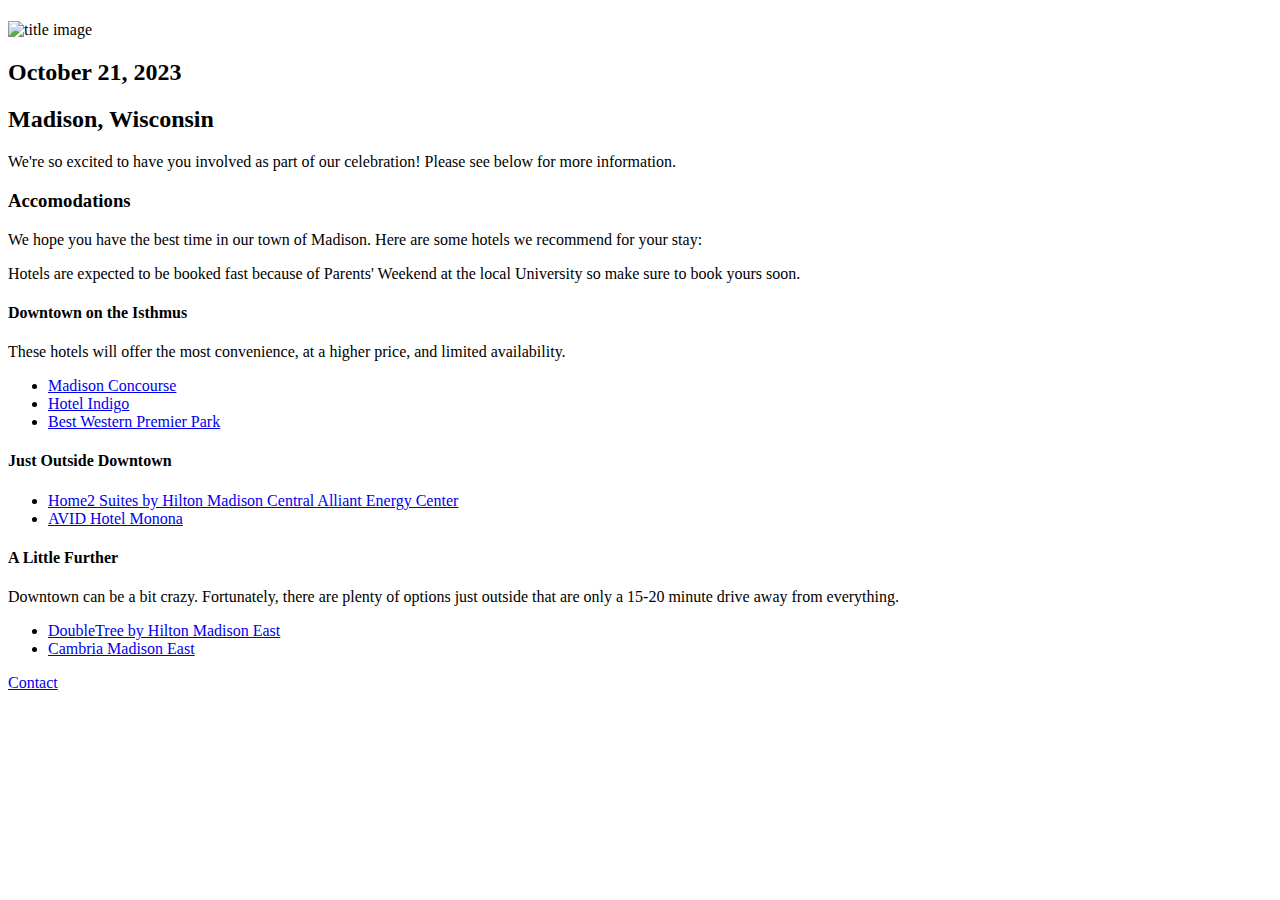
==== index.html @ ce281d1b "hotels" ====
<!doctype html>
<html lang="">
<!--
    - Title
        - Date
             - Days to Go (?)
    - Registry
    - Pictures
    - dark mode
    - Add to Calendar
-->
<head>
    <meta charset="utf-8">
    <title>Mark and Katie's Wedding Celebration</title>

    <meta name="viewport" content="width=device-width, initial-scale=1">

    <link rel="icon" href="/favicon.ico" sizes="any">
    <link rel="icon" href="/icon.svg" type="image/svg+xml">
    <link rel="apple-touch-icon" href="icon.png">

    <link rel="stylesheet" href="css/normalize.css">
    <link rel="stylesheet" href="css/style.css">

    <meta name="theme-color" content="#ffffff">
</head>
<body>
    <div class="content">
        <section class="header">
            <h1 class="title"></h1>
            <img class="header-image" src="img/header.jpg" alt="title image"></img>
            <h2>October 21, 2023</h2>
            <h2>Madison, Wisconsin</h2>
        </section>

        <!-- <nav class="nav"> -->
        <!--     <ul> -->
        <!--         <li><a href="#accomodations">Accomodations</a></li> -->
        <!--         <li>•</li> -->

        <!--         <li><a href="#guide">Guide</a></li> -->
        <!--     </ul> -->
        <!-- </nav> -->

        <section class="section">
            <p>We're so excited to have you involved as part of our celebration! Please see below for more information.</p>
        </section>

        <section class="section accomodations">
            <h3 id="accomodations">Accomodations</h3>
            <p>We hope you have the best time in our town of Madison. Here are some hotels we recommend for your stay:</p>
                <section class="sub-section">
                    <p>Hotels are expected to be booked fast because of Parents' Weekend at the local University so make sure to book yours soon.</p>
                </section>

            <h4 id="accomodations-downtown">Downtown on the Isthmus</h4>
            <p>These hotels will offer the most convenience, at a higher price, and limited availability.</p>
            <ul>
                    <li><a href="https://www.concoursehotel.com/">Madison Concourse</a></li>
                    <li><a href="https://www.ihg.com/hotelindigo/hotels/us/en/madison/msnms/hoteldetail">Hotel Indigo</a></li>
                    <li><a href="https://www.bestwestern.com/en_US/book/hotel-rooms.50061.html?iata=00171880&ssob=BLBWI0004G&cid=BLBWI0004G:google:gmb:50061">Best Western Premier Park</a></li>
            </ul>

            <h4 id="accomodations-outer">Just Outside Downtown</h4>
            <p></p>
            <ul>
                <li><a href="https://www.hilton.com/en/hotels/msnmsht-home2-suites-madison-central-alliant-energy-center/">Home2 Suites by Hilton Madison Central Alliant Energy Center</a></li>
                <li><a href="https://www.ihg.com/avidhotels/hotels/us/en/monona/msnav/hoteldetail">AVID Hotel Monona</a></li>
            </ul>

            <h4 id="accomodations-outer">A Little Further</h4>
            <p>Downtown can be a bit crazy. Fortunately, there are plenty of options just outside that are only a 15-20 minute drive away from everything.</p>
            <ul>
                <li><a href="https://www.hilton.com/en/hotels/msnmadt-doubletree-madison-east/">DoubleTree by Hilton Madison East</a></li>
                <li><a href="https://www.cambria-madison.com/">Cambria Madison East</a></li>
            </ul>
        </section>


        <!--
        <div class="separator">•</div>

        <section class="section guide">
            <h3 id="guide">Suggestions</h3>
            <p>We hope you get to do more exciting things than just hang out with us! Here are a few of our local favorites:</p>

            <h4>Cafes</h4>
            <ul>
                <li>Cafe Domestique</li>
            </ul>

            <h4>Food</h4>
            <ul>
                <li>Ahan - get the lemongrass rice ball things.</li>
                <li>Burrito Drive - RIP</li>
            </ul>

            <h4>Sights</h4>
            <ul>
                <li>Aboreteum</li>
                <li>Forward Madison</li>
            </ul>
        </section>
        -->

        <footer class="footer">
            <a href="#">Contact</a>
        </footer>
    </div>

    <!--
    <script src="js/app.js"></script>
    -->
</body>
</html>
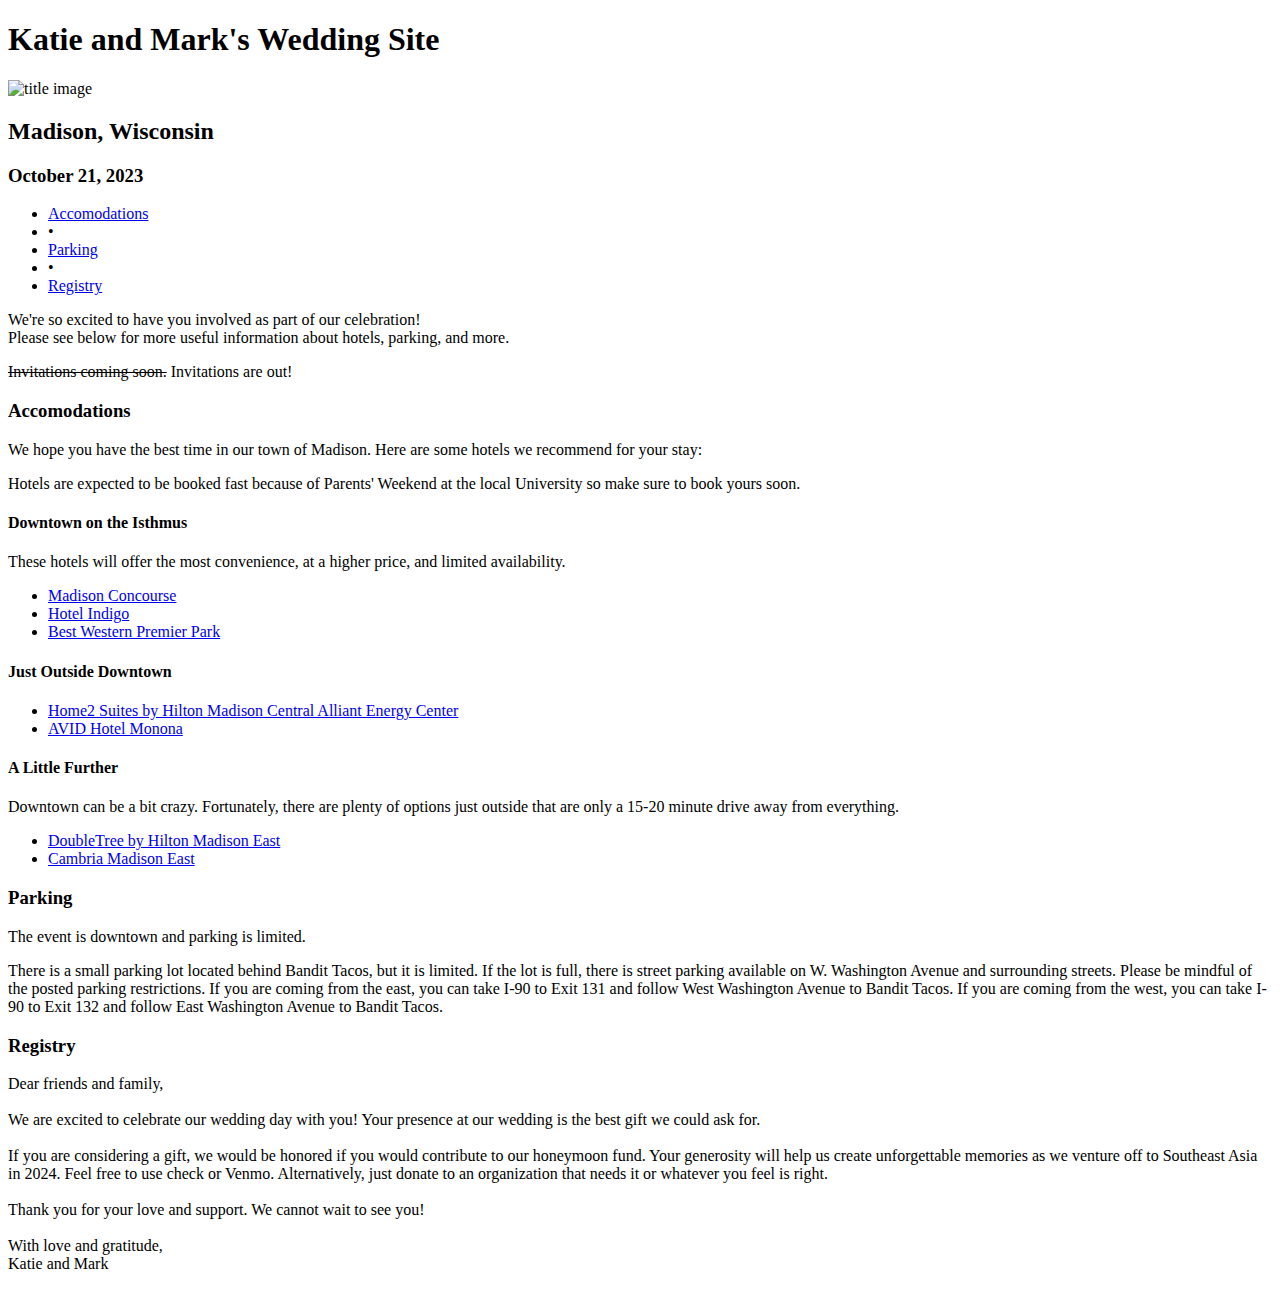
==== commit d1f0a366: "feat(index.html): updates" ====
--- a/index.html
+++ b/index.html
@@ -1,14 +1,5 @@
 <!doctype html>
 <html lang="">
-<!--
-    - Title
-        - Date
-             - Days to Go (?)
-    - Registry
-    - Pictures
-    - dark mode
-    - Add to Calendar
--->
 <head>
     <meta charset="utf-8">
     <title>Mark and Katie's Wedding Celebration</title>
@@ -21,29 +12,35 @@
 
     <link rel="stylesheet" href="css/normalize.css">
     <link rel="stylesheet" href="css/style.css">
+    <meta name="theme-color" content="#ffffff">
 
-    <meta name="theme-color" content="#ffffff">
 </head>
 <body>
     <div class="content">
         <section class="header">
-            <h1 class="title"></h1>
+            <h1 class="title">Katie and Mark's Wedding Site</h1>
             <img class="header-image" src="img/header.jpg" alt="title image"></img>
-            <h2>October 21, 2023</h2>
             <h2>Madison, Wisconsin</h2>
+            <h3>October 21, 2023</h3>
         </section>
 
-        <!-- <nav class="nav"> -->
-        <!--     <ul> -->
-        <!--         <li><a href="#accomodations">Accomodations</a></li> -->
-        <!--         <li>•</li> -->
-
-        <!--         <li><a href="#guide">Guide</a></li> -->
-        <!--     </ul> -->
-        <!-- </nav> -->
+        <nav class="nav">
+            <ul>
+                <li><a href="#accomodations">Accomodations</a></li>
+                <li>•</li>
+                <li><a href="#parking">Parking</a></li>
+                <li>•</li>
+                <li><a href="#registry">Registry</a></li>
+            </ul>
+        </nav>
 
         <section class="section">
-            <p>We're so excited to have you involved as part of our celebration! Please see below for more information.</p>
+                <p>
+                    We're so excited to have you involved as part of our celebration!
+                    <br/>
+                    Please see below for more useful information about hotels, parking, and more.
+                </p>
+            <p><strike>Invitations coming soon.</strike> Invitations are out!</p>
         </section>
 
         <section class="section accomodations">
@@ -76,40 +73,45 @@
             </ul>
         </section>
 
+        <section>
+            <h3 id="parking">Parking</h3>
+                <p>The event is downtown and parking is limited.</p>
 
-        <!--
-        <div class="separator">•</div>
+                <p>
+                There is a small parking lot located behind Bandit Tacos, but it is limited. If the lot is full, there is street parking available on W. Washington Avenue and surrounding streets. Please be mindful of the posted parking restrictions.
+                If you are coming from the east, you can take I-90 to Exit 131 and follow West Washington Avenue to Bandit Tacos. If you are coming from the west, you can take I-90 to Exit 132 and follow East Washington Avenue to Bandit Tacos.
+                </p>
 
-        <section class="section guide">
-            <h3 id="guide">Suggestions</h3>
-            <p>We hope you get to do more exciting things than just hang out with us! Here are a few of our local favorites:</p>
+        </section>
 
-            <h4>Cafes</h4>
-            <ul>
-                <li>Cafe Domestique</li>
-            </ul>
+        <section>
+            <h3 id="registry">Registry</h3>
+                <p>
+                    Dear friends and family,
+                    <br/>
+                    <br/>
 
-            <h4>Food</h4>
-            <ul>
-                <li>Ahan - get the lemongrass rice ball things.</li>
-                <li>Burrito Drive - RIP</li>
-            </ul>
+                    We are excited to celebrate our wedding day with you! Your presence at our wedding is the best gift we could ask for.
+                    <br/>
+                    <br/>
 
-            <h4>Sights</h4>
-            <ul>
-                <li>Aboreteum</li>
-                <li>Forward Madison</li>
-            </ul>
+                    If you are considering a gift, we would be honored if you would contribute to our honeymoon fund. Your generosity will help us create unforgettable memories as we venture off to Southeast Asia in 2024. Feel free to use check or Venmo. Alternatively, just donate to an organization that needs it or whatever you feel is right.
+                    <br/>
+                    <br/>
+
+                    Thank you for your love and support. We cannot wait to see you!
+                    <br/>
+                    <br/>
+
+                    With love and gratitude,
+                    <br/>
+                    Katie and Mark
+                </p>
         </section>
-        -->
 
         <footer class="footer">
-            <a href="#">Contact</a>
         </footer>
     </div>
 
-    <!--
-    <script src="js/app.js"></script>
-    -->
 </body>
 </html>
